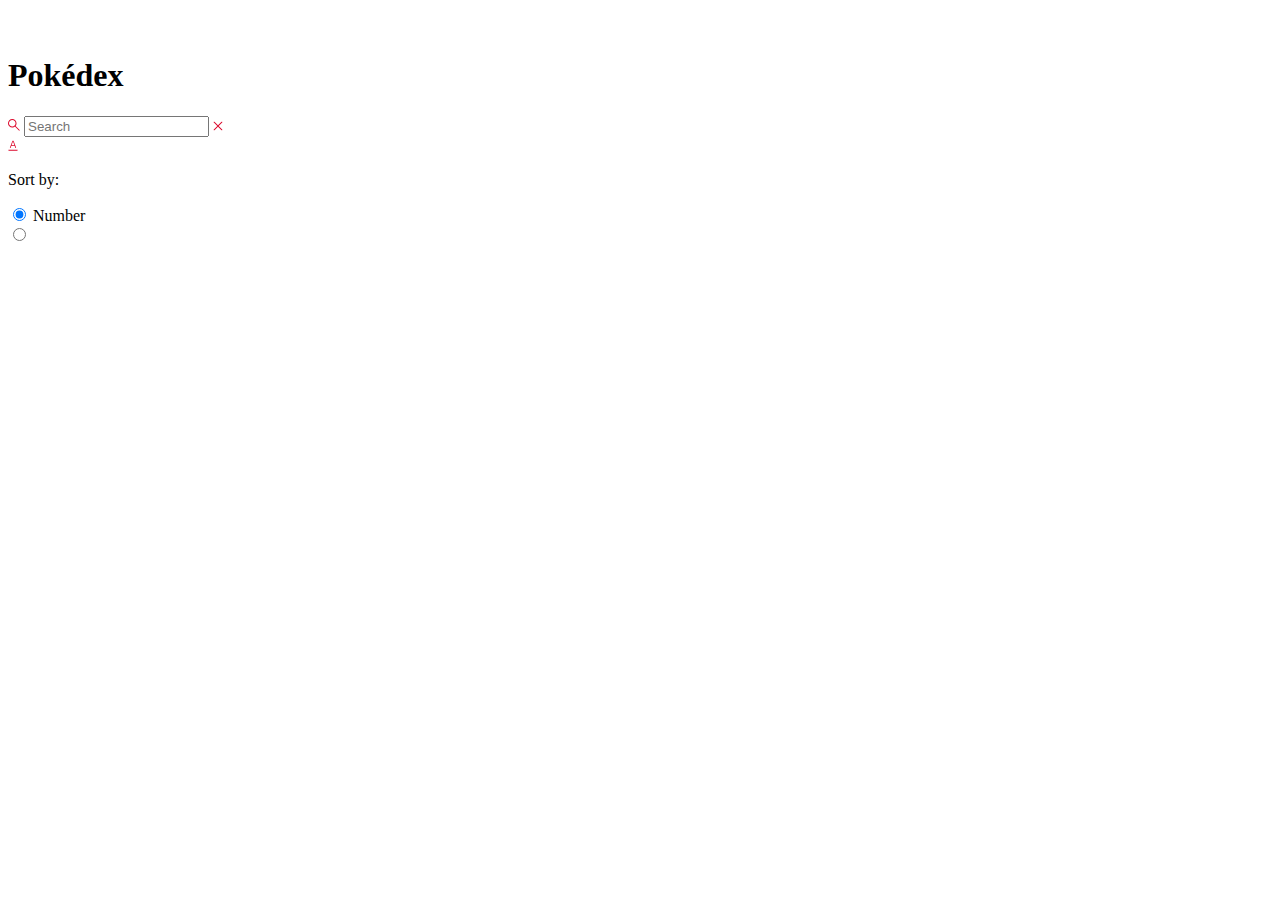
==== index.html @ d444b19d "Project Pokédex - 07/07/2024 - First initialization" ====
<!DOCTYPE html>
<html lang="en">
<head>
    <meta charset="UTF-8">
    <meta name="viewport" content="width=device-width, initial-scale=1.0">
    <title>Document</title>
</head>
<body>
    <main class="main">
        <header class="header-home">
            <div class="container">
                <div class="logo-wrapper">
                    <img src="/assets/pokeball.svg" alt="pokeball">
                    <h1>Pokédex</h1>
                </div>
                <div class="search-wrapper">
                    <div class="search-wrap">
                        <img src="./assets/search.svg" alt="search" class="search-icon">
                        <input type="text" class="search-input body3-fonts" placeholder="Search" id="search-input"/>
                        <img src="./assets/cross.svg" alt="cross" class="search-close-icon" id="search-close-icon">
                    </div>
                    <div class="sort-wrapper">
                        <div class="sort-wrap">
                            <img src="./assets/sorting.svg" alt="sorting" class="sort-icon" id="sort-icon">
                        </div>
                        <div class="filter-wrapper">
                            <p class="body2-fonts">Sort by: </p>
                            <div class="filter-wrap">
                                <div>
                                    <input type="radio" id="number" name="filters" value="number" checked
                                    />
                                    <label for="number" class="body3-fonts">Number</label>
                                </div>
                                <div>
                                    <input type="radio" id="name" name="filters" value="name"/>
                                </div>
                            </div>
                        </div>
                    </div>
                </div>
            </div>
        </header>
    </main>
</body>
</html>
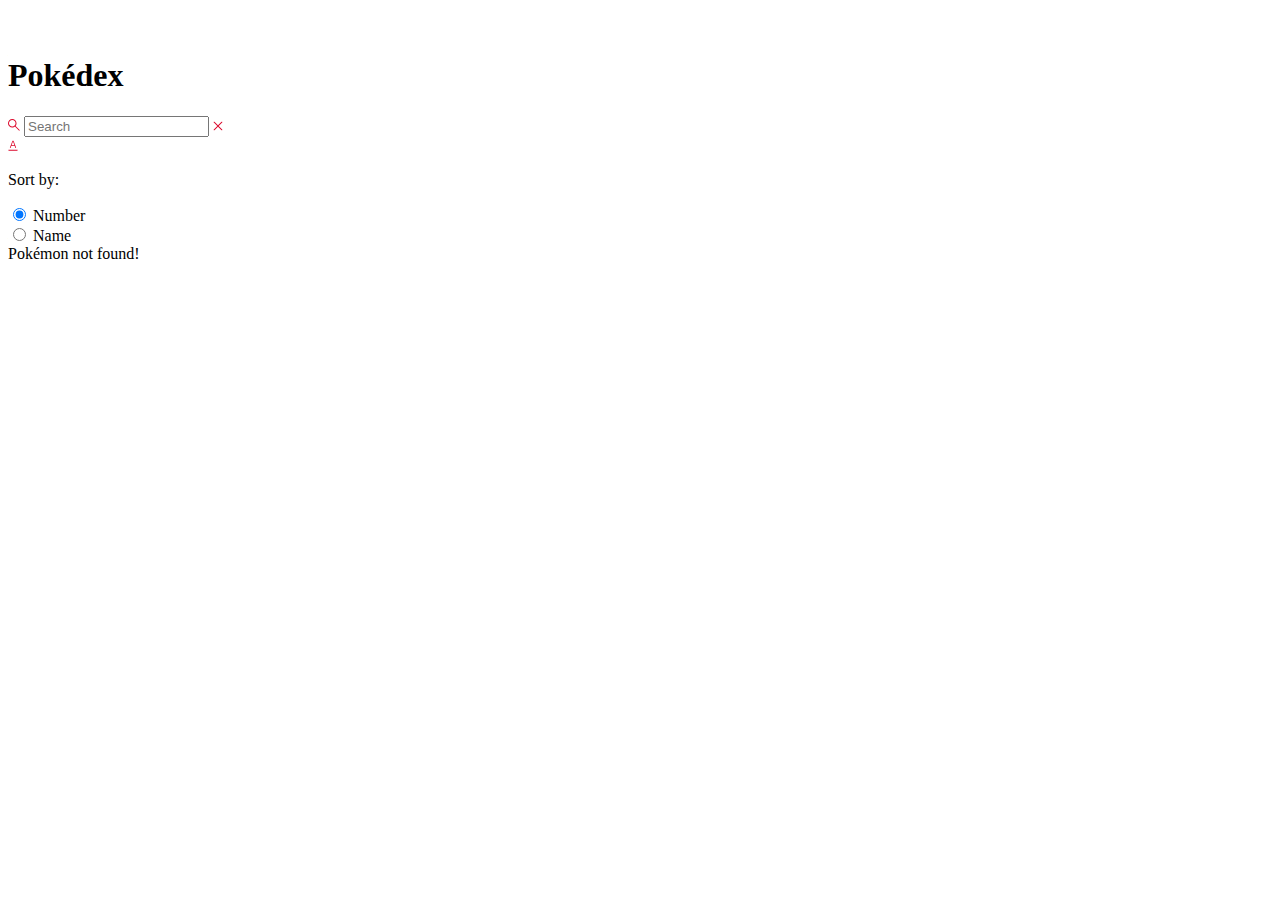
==== commit f27d9a14: "Project Pokédex - 07/10/2024 - Almost finished pokemon.js" ====
--- a/index.html
+++ b/index.html
@@ -4,6 +4,7 @@
     <meta charset="UTF-8">
     <meta name="viewport" content="width=device-width, initial-scale=1.0">
     <title>Document</title>
+    <script src="./pokemon.js" defer></script>
 </head>
 <body>
     <main class="main">
@@ -27,12 +28,12 @@
                             <p class="body2-fonts">Sort by: </p>
                             <div class="filter-wrap">
                                 <div>
-                                    <input type="radio" id="number" name="filters" value="number" checked
-                                    />
+                                    <input type="radio" id="number" name="filters" value="number" checked/>
                                     <label for="number" class="body3-fonts">Number</label>
                                 </div>
                                 <div>
                                     <input type="radio" id="name" name="filters" value="name"/>
+                                    <label for="name" class="body3-fonts">Name</label>
                                 </div>
                             </div>
                         </div>
@@ -40,6 +41,13 @@
                 </div>
             </div>
         </header>
+        <section class="pokemon-list">
+            <div class="container">
+                <div class="list-wrapper">
+                    <div id="not-found-message">Pokémon not found!</div>
+                </div>
+            </div>
+        </section>
     </main>
 </body>
 </html>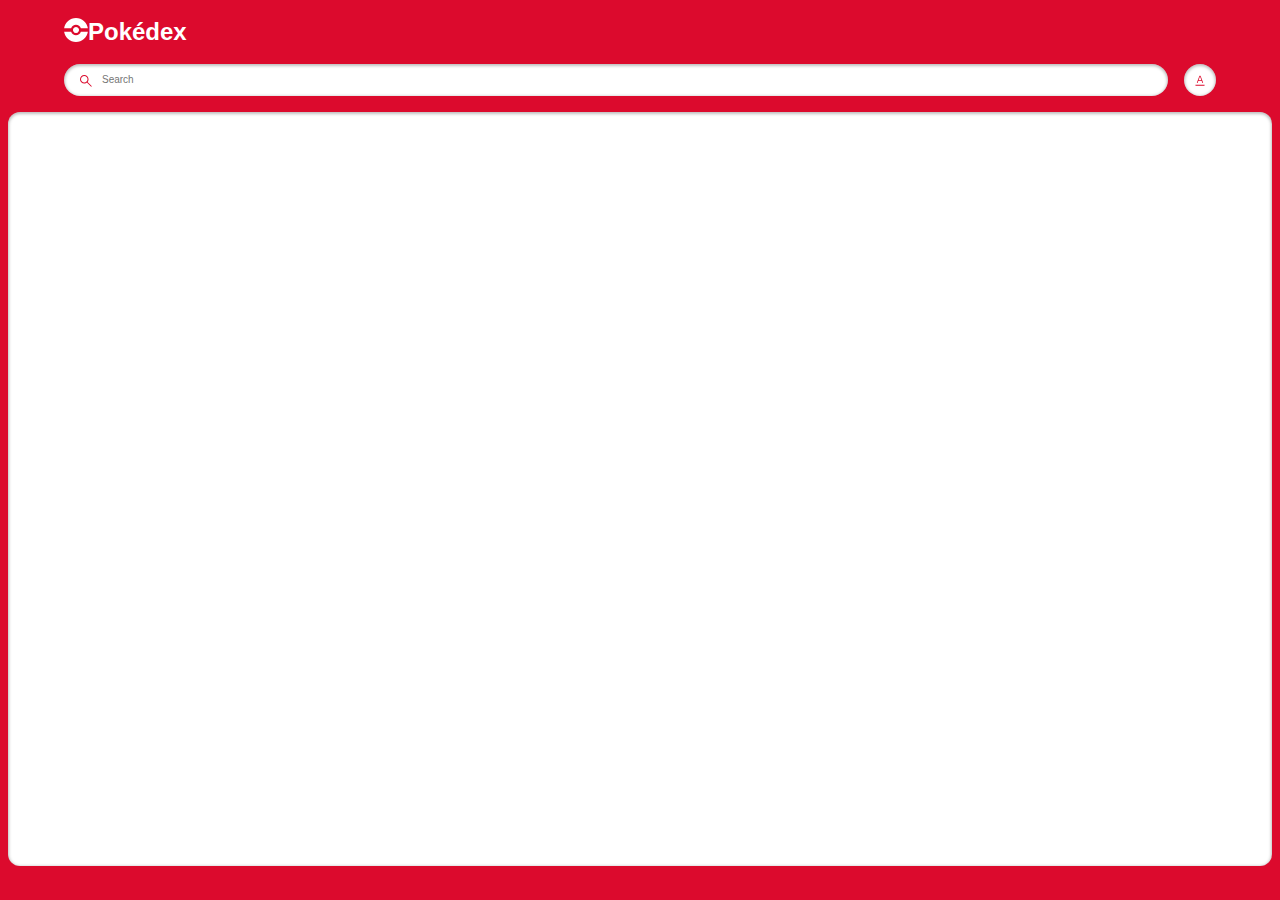
==== commit 52fd2093: "Project Pokédex - 07/10/2024 - FINISHED" ====
--- a/index.html
+++ b/index.html
@@ -3,15 +3,19 @@
 <head>
     <meta charset="UTF-8">
     <meta name="viewport" content="width=device-width, initial-scale=1.0">
-    <title>Document</title>
+    <title>Pokédex</title>
     <script src="./pokemon.js" defer></script>
+    <script src="./search.js" defer></script>
+    <link rel="stylesheet" href="/style.css">
 </head>
 <body>
     <main class="main">
-        <header class="header-home">
+        <header class="header home">
             <div class="container">
                 <div class="logo-wrapper">
-                    <img src="/assets/pokeball.svg" alt="pokeball">
+                    <a href="./index.html">
+                        <img src="./assets/pokeball.svg" alt="pokeball">
+                    </a>
                     <h1>Pokédex</h1>
                 </div>
                 <div class="search-wrapper">
@@ -43,10 +47,9 @@
         </header>
         <section class="pokemon-list">
             <div class="container">
-                <div class="list-wrapper">
-                    <div id="not-found-message">Pokémon not found!</div>
-                </div>
+                <div class="list-wrapper"></div>
             </div>
+            <div id="not-found-message">Pokémon not found!</div>
         </section>
     </main>
 </body>
--- a/style.css
+++ b/style.css
@@ -0,0 +1,532 @@
+:root {
+  --identity-primary: #dc0a2d;
+
+  --grayscale-dark: #212121;
+  --grayscale-medium: #666666;
+  --grayscale-light: #e0e0e0;
+  --grayscale-background: #efefef;
+  --grayscale-white: #ffffff;
+
+  --headline-font-size: 24px;
+  --body1-font-size: 14px;
+  --body2-font-size: 12px;
+  --body3-font-size: 10px;
+  --subtitle1-font-size: 14px;
+  --subtitle2-font-size: 12px;
+  --subtitle3-font-size: 10px;
+  --caption-font-size: 8px;
+
+  --headline-line-height: 32px;
+  --common-line-height: 16px;
+  --caption-line-height: 12px;
+
+  --font-weight-regular: 400;
+  --font-weight-bold: 700;
+
+  --drop-shadow: 0px 1px 3px 1px rgba(0, 0, 0, 0.2);
+  --drop-shadow-hover: 0px 3px 12px 3px rgba(0, 0, 0, 0.2);
+  --drop-shadow-inner: 0px 1px 3px 1px rgba(0, 0, 0, 0.25) inset;
+}
+
+h2,
+h3,
+h4,
+.body1-fonts,
+.body2-fonts,
+.body3-fonts {
+  line-height: var(--common-line-height);
+}
+
+h1 {
+  font-size: var(--headline-font-size);
+  line-height: var(--headline-line-height);
+}
+
+h2 {
+  font-size: var(--subtitle1-font-size);
+}
+
+h3 {
+  font-size: var(--subtitle2-font-size);
+}
+
+h4 {
+  font-size: var(--subtitle3-font-size);
+}
+
+.body1-fonts {
+  font-size: var(--body1-font-size);
+}
+
+.body2-fonts {
+  font-size: var(--body2-font-size);
+}
+
+.body3-fonts {
+  font-size: var(--body3-font-size);
+}
+
+.caption-fonts {
+  font-size: var(--caption-font-size);
+  line-height: var(--caption-line-height);
+}
+
+input:focus-visible {
+  outline: 0;
+}
+
+.featured-img a.arrow.hidden {
+  display: none;
+}
+
+body {
+  margin: 0;
+  height: 100vh;
+  width: 100vw;
+  box-sizing: border-box;
+  font-family: "Poppins", sans-serif;
+}
+
+.main {
+  margin: 0;
+  padding: 0;
+  background-color: var(--identity-primary);
+  height: 100vh;
+  width: 100vw;
+  display: flex;
+  flex-direction: column;
+  align-items: center;
+  gap: 1rem;
+}
+
+.header.home {
+  width: 90%;
+}
+
+.container {
+  width: 100%;
+  margin: 0;
+}
+
+.logo-wrapper {
+  display: flex;
+  align-items: center;
+}
+
+.logo-wrapper > h1 {
+  color: var(--grayscale-white);
+}
+
+.logo-wrapper > img {
+  margin-right: 16px;
+}
+
+.search-wrapper,
+.search-wrap {
+  display: flex;
+  align-items: center;
+  width: 100%;
+  gap: 16px;
+}
+
+.search-wrap {
+  position: relative;
+  background-color: var(--grayscale-white);
+  border-radius: 16px;
+  box-shadow: var(--drop-shadow-inner);
+  height: 32px;
+  gap: 8px;
+}
+
+.search-icon {
+  margin-left: 16px;
+}
+
+.search-wrap svg path {
+  fill: var(--identity-primary);
+}
+
+.search-wrap > input {
+  width: 60%;
+  border: none;
+}
+
+.sort-wrapper {
+  position: relative;
+}
+
+.sort-wrap {
+  background-color: var(--grayscale-white);
+  border-radius: 100%;
+  min-width: 2rem;
+  min-height: 2rem;
+  box-shadow: var(--drop-shadow-inner);
+  display: flex;
+  align-items: center;
+  justify-content: center;
+  position: relative;
+}
+
+.search-close-icon {
+  position: absolute;
+  right: 1rem;
+  display: none;
+  cursor: pointer;
+}
+
+.search-close-icon-visible {
+  display: block;
+}
+
+.filter-wrapper {
+  position: absolute;
+  background: var(--identity-primary);
+  border: 4px solid var(--identity-primary);
+  border-top: 0;
+  border-radius: 12px;
+  padding: 0px 4px 4px 4px;
+  right: 0px;
+  box-shadow: var(--drop-shadow-hover);
+  min-width: 113px;
+  top: 40px;
+  display: none;
+  z-index: 5000;
+}
+
+.filter-wrapper-open {
+  display: block;
+}
+
+.filter-wrapper-overlay .main::before {
+  background-color: rgba(0, 0, 0, 0.4);
+  width: 100%;
+  height: 100%;
+  position: absolute;
+  left: 0;
+  right: 0;
+  top: 0;
+  bottom: 0;
+  z-index: 2;
+}
+
+.filter-wrapper > .body2-fonts {
+  color: var(--grayscale-white);
+  font-weight: var(--font-weight-bold);
+  padding: 16px 20px;
+}
+
+.filter-wrap {
+  background-color: var(--grayscale-white);
+  box-shadow: var(--drop-shadow-inner);
+  padding: 16px 20px;
+  border-radius: 8px;
+}
+
+.filter-wrap > div {
+  display: flex;
+  align-items: center;
+  gap: 8px;
+  margin-bottom: 16px;
+}
+
+.filter-wrap > div:last-child {
+  margin-bottom: 0px;
+}
+
+.filter-wrap input {
+  accent-color: var(--identity-primary);
+}
+
+.pokemon-list {
+  background-color: var(--grayscale-white);
+  box-shadow: var(--drop-shadow-inner);
+  border-radius: 0.75rem;
+  min-height: calc(85.5% - 1rem);
+  width: calc(100% - 1rem);
+  max-height: 100px;
+  overflow-y: auto;
+}
+
+.list-wrapper {
+  margin: 1rem 0;
+  display: flex;
+  align-items: center;
+  justify-content: center;
+  flex-wrap: wrap;
+  gap: 0.75rem;
+}
+
+.list-item {
+  border-radius: 8px;
+  box-shadow: var(--drop-shadow);
+  background-color: var(--grayscale-white);
+  width: 8.85rem;
+  height: 8.85rem;
+  text-align: center;
+  text-decoration: none;
+  cursor: pointer;
+}
+
+.list-item .number-wrap {
+  min-height: 16px;
+  text-align: right;
+  padding: 0 8px;
+  color: var(--grayscale-medium);
+}
+
+.list-item .name-wrap {
+  border-radius: 7px;
+  background-color: var(--grayscale-background);
+  padding: 24px 8px 4px 8px;
+  color: var(--grayscale-dark);
+  margin-top: -18px;
+}
+
+.list-item .img-wrap {
+  width: 72px;
+  height: 72px;
+  margin: auto;
+}
+
+.list-item .img-wrap img {
+  width: 100%;
+  height: 100%;
+}
+
+/* detail page */
+
+.detail-main .header {
+  padding: 20px 20px 24px 20px;
+  position: relative;
+  z-index: 2;
+}
+
+.detail-main .header-wrapper {
+  display: flex;
+  align-items: center;
+  justify-content: space-between;
+  column-gap: 15px;
+}
+
+.detail-main .header-wrap {
+  display: flex;
+  align-items: center;
+  column-gap: 8px;
+}
+
+.detail-main .back-btn-wrap {
+  max-height: 32px;
+}
+
+.detail-main .back-btn-wrap path,
+.detail-main .header-wrapper p,
+.detail-main .header-wrapper h1 {
+  fill: var(--grayscale-white);
+  color: var(--grayscale-white);
+}
+
+.detail-main .pokemon-id-wrap p {
+  font-weight: var(--font-weight-bold);
+}
+
+.detail-img-wrapper {
+  width: 200px;
+  height: 200px;
+  margin: auto;
+  position: relative;
+  z-index: 3;
+}
+
+.detail-img-wrapper img {
+  width: 100%;
+  height: 100%;
+}
+
+.detail-card-detail-wrapper {
+  border-radius: 8px;
+  background-color: var(--grayscale-white);
+  box-shadow: var(--drop-shadow-inner);
+  padding: 56px 20px 20px 20px;
+  margin-top: -50px;
+  display: flex;
+  flex-direction: column;
+  position: relative;
+  z-index: 2;
+}
+
+.power-wrapper {
+  display: flex;
+  justify-content: center;
+  align-items: center;
+  flex-wrap: wrap;
+  gap: 16px;
+}
+
+.power-wrapper > p {
+  border-radius: 10px;
+  padding: 2px 8px;
+  font-weight: var(--font-weight-bold);
+  color: var(--grayscale-white);
+  text-transform: capitalize;
+  background-color: #74cb48;
+}
+
+.pokemon-detail.move p {
+  text-transform: capitalize;
+  word-break: break-all;
+}
+
+.list-item .name-wrap p {
+  text-transform: capitalize;
+}
+
+.detail-card-detail-wrapper .about-text {
+  font-weight: var(--font-weight-bold);
+  text-align: center;
+}
+
+.pokemon-detail-wrapper {
+  display: flex;
+  align-items: flex-end;
+}
+
+.pokemon-detail-wrapper .pokemon-detail-wrap {
+  flex: 1;
+  text-align: center;
+  position: relative;
+}
+
+.pokemon-detail-wrap:before {
+  content: "";
+  background-color: var(--grayscale-light);
+  width: 1px;
+  height: 100%;
+  position: absolute;
+  right: 0;
+  top: 0;
+  bottom: 0;
+  margin: auto;
+}
+
+.pokemon-detail-wrap:last-child::before {
+  display: none;
+}
+
+.pokemon-detail {
+  display: flex;
+  justify-content: center;
+  align-items: center;
+  padding: 8px 20px;
+  gap: 8px;
+}
+
+.pokemon-detail-wrapper {
+  min-height: 76px;
+}
+
+.pokemon-detail.move {
+  flex-direction: column;
+  gap: 0;
+  align-items: center;
+  padding: 8px 5px;
+}
+
+.pokemon-detail-wrap > .caption-fonts {
+  color: var(--grayscale-medium);
+}
+
+.pokemon-detail-wrap .straighten {
+  transform: rotate(90deg);
+}
+
+.detail-card-detail-wrapper .pokemon-description {
+  color: var(--grayscale-dark);
+  text-align: center;
+}
+
+.stats-wrap {
+  display: flex;
+  align-items: center;
+}
+
+.stats-wrap p {
+  color: var(--grayscale-dark);
+  margin-right: 8px;
+  min-width: 19px;
+}
+
+.stats-wrap p.stats {
+  text-align: right;
+  padding-right: 8px;
+  min-width: 35px;
+  border-right: 1px solid var(--grayscale-light);
+  font-weight: var(--font-weight-bold);
+}
+
+.stats-wrap .progress-bar {
+  flex: 1;
+  border-radius: 4px;
+  height: 4px;
+}
+
+.stats-wrap .progress-bar::-webkit-progress-bar {
+  border-radius: 4px;
+}
+
+.stats-wrap .progress-bar::-webkit-progress-value {
+  border-radius: 4px;
+}
+
+.detail-bg {
+  position: absolute;
+  z-index: 1;
+  right: 8px;
+  top: 8px;
+  opacity: 0.1;
+}
+
+.detail-bg path {
+  fill: var(--grayscale-white);
+}
+
+div#not-found-message {
+  display: none;
+  position: absolute;
+  left: 50%;
+  top: 50%;
+  transform: translate(-50%, -50%);
+  font-size: 20px;
+  font-weight: 600;
+}
+
+.arrow img {
+  -webkit-filter: brightness(0) grayscale(1) invert(1);
+  filter: brightness(0) grayscale(1) invert(1);
+  width: 28px;
+}
+
+.featured-img {
+  position: relative;
+}
+
+.featured-img a.arrow {
+  display: inline-block;
+  position: absolute;
+  top: 50%;
+  transform: translateY(-50%);
+  z-index: 999;
+}
+
+.featured-img a.arrow.left-arrow {
+  left: -2rem;
+}
+
+.featured-img a.arrow.right-arrow {
+  right: -2rem;
+}
+
+.detail-main.main {
+  height: max-content;
+  border-color: transparent;
+  background-color: transparent;
+}
